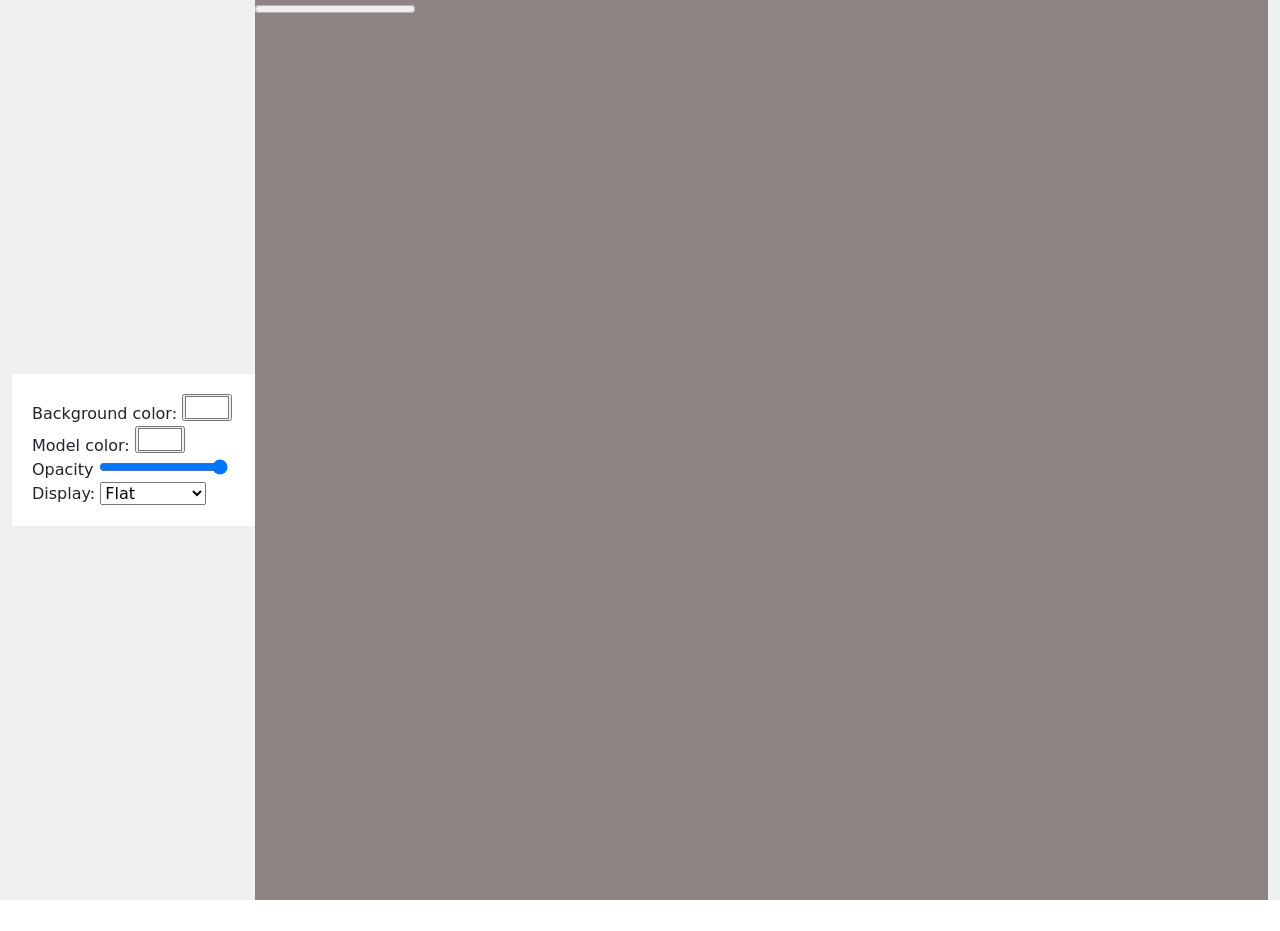
==== main.html @ c08c4cfe "first commit" ====
<!DOCTYPE html>
<html lang="en">
  <head>
    <meta charset="UTF-8" />
    <meta name="viewport" content="width=device-width, initial-scale=1.0" />
    <link rel="stylesheet" href="styles.css" />
    <title>3D Model</title>
    <link
      href="https://cdn.jsdelivr.net/npm/bootstrap@5.3.1/dist/css/bootstrap.min.css"
      rel="stylesheet"
    />
    <script src="https://cdn.jsdelivr.net/npm/bootstrap@5.3.1/dist/js/bootstrap.bundle.min.js"></script>
    <script>
      function load_prog(load_status, load_session) {
        var loaded = 0;
        var total = 0;

        //go over all models that are/were loaded
        Object.keys(load_status).forEach(function (model_id) {
          if (load_status[model_id].load_session == load_session) {
            //need to make sure we're on the last loading session (not counting previous loaded models)
            loaded += load_status[model_id].loaded;
            total += load_status[model_id].total;

            //set the relevant model's progress bar
          }
        });

        //set total progress bar
        document.getElementById("pbar").value = loaded / total;
      }
    </script>
  </head>
  <body>
    <div class="container">
      <div class="function-table">
        <div>
          <label>Background color:</label>
          <input
            type="color"
            value="#FFFFFF"
            id="background-color"
            name="background-color"
          />
        </div>

        <div>
          <label>Model color:</label>
          <input
            type="color"
            value="#FFFFFF"
            id="model-color"
            name="model-color"
          />
        </div>

        <div>
          <label>Opacity</label>
          <input type="range" min="0" max="100" value="100" id="opacity" />
        </div>

        <div>
          <label>Display:</label>
          <select id="displaySelect">
            <option value="flat" selected>Flat</option>
            <option value="smooth">Smooth</option>
            <option value="wireframe">Wireframe</option>
          </select>
        </div>
      </div>
      <div class="model-viewer">
        <div class="model-new hidden">ssss</div>
        <div class="text-overlay"></div>
        <progress id="pbar" value="0" max="1"></progress>
      </div>
    </div>

    <script src="stl_viewer.js"></script>

    <script>
      let modelID = 1;
      let stl_viewer = new StlViewer(document.querySelector(".model-viewer"), {
        on_model_mousedown: model_clicked,
        loading_progress_callback: load_prog,
      });

      function model_clicked(model_id) {
        stl_viewer.set_edges(modelID, false);
        modelID = model_id;
        console.log(modelID);
        stl_viewer.set_edges(modelID, true);
        textOverlayEl.textContent = `file name: ${stl_viewer.get_model_info(
          modelID
        )}`;
      }

      // stl_viewer.add_model({ id: 1, filename: "Bone_Dragon[30].stl" });
      // stl_viewer.add_model({ id: 2, filename: "eyeball.stl", x: 3 });

      const backgroundColorEl = document.getElementById("background-color");
      const modelColorEl = document.getElementById("model-color");
      const opacityEl = document.getElementById("opacity");
      const displaySelect = document.getElementById("displaySelect");
      const textOverlayEl = document.querySelector(".text-overlay");

      backgroundColorEl.addEventListener("input", function () {
        stl_viewer.set_bg_color(backgroundColorEl.value);
      });

      modelColorEl.addEventListener("input", function () {
        stl_viewer.set_color(modelID, modelColorEl.value);
      });

      opacityEl.addEventListener("input", () => {
        stl_viewer.set_opacity(modelID, opacityEl.value / 100);
      });

      displaySelect.addEventListener("change", function () {
        const selectedValue = displaySelect.value;
        stl_viewer.set_display(modelID, selectedValue);
        stl_viewer.set_on_model_mouseclick(log);
      });
    </script>
  </body>
</html>

<!-- <!DOCTYPE html>
<html>
  <head>
    <title>Viewstl Javascript Plugin - User file</title>
  </head>

  <style>
    body {
      text-align: center;
    }
  </style>

  <script></script>

  <body>
    <div
      id="stl_cont"
      style="
        width: 1200px;
        height: 600px;
        margin: 0 auto;
        border: 2px solid #000;
      "
    >
      ssssssssssssssssssssssssss
    </div>
    <button id="remove">Remove</button>
    <div class="slider-container">
      <input
        type="range"
        min="0"
        max="100"
        value="100"
        class="slider"
        id="mySlider"
      />
      <p>Value: <span id="sliderValue">50</span></p>
    </div>
    <input
      id="color3"
      type="color"
      value="#FAFEAB"
      onchange="$id('transparent3').checked=false;stl_viewer.set_color(, this.value);"
    />
    <script src="stl_viewer.min.js"></script>

    <script>
      var stl_viewer = new StlViewer(document.getElementById("stl_cont"), {});
      var removeBtn = document.getElementById("remove");

      const slider = document.getElementById("mySlider");
      const sliderValueDisplay = document.getElementById("sliderValue");

      stl_viewer.add_model({ id: 1, filename: "test.stl" });

      function yeh_mouse_down() {
        console.log("ok");
      }
      setTimeout(() => {
        stl_viewer.set_on_model_mousedown(yeh_mouse_down);
      }, 2000);

      slider.addEventListener("input", () => {
        const sliderValue = slider.value;
        stl_viewer.set_opacity(1, sliderValue / 100);
      });

      removeBtn.addEventListener("click", function () {
        stl_viewer.set_opacity(1, 0.5);
      });
    </script>

    <input type="file" onchange='stl_viewer.add_model({local_file:this.files[0]});' accept="*.*">
  </body>
</html> -->
---- styles.css ----
.container {
  display: flex;
  flex-direction: row;
  height: 100vh;
  min-width: 100%;
  background-color: #f0f0f0; /* Màu nền cho container */
  /* justify-content: center;  */
  align-items: center; /* Canh giữa theo chiều dọc */
}

.model-viewer {
  flex: 5;
  height: 100%;
  background-color: #8e8383; /* Màu nền cho model-viewer */
}

.function-table {
  flex: 1;
  background-color: #fff; /* Màu nền cho function-table */
  padding: 20px; /* Khoảng cách nội dung bên trong */
}

.text-overlay {
  /* Đặt các thuộc tính CSS cho lớp chứa văn bản */
  position: absolute;
  bottom: 10px; /* Điều chỉnh vị trí bottom để giữ văn bản dưới cùng */
  right: 10px; /* Điều chỉnh vị trí left theo yêu cầu của bạn */
  color: rgb(0, 0, 0); /* Màu chữ */
  font-size: 16px; /* Kích thước chữ */
  background-color: rgba(0, 0, 0, 0); /* Màu nền văn bản với độ trong suốt */
  padding: 5px; /* Khoảng cách lề bên trong văn bản và viền */
}

.model-new {
  height: 100%;
  width: 100%;
  position: absolute;
  background-color: aqua;
}

.hidden {
  display: none;
}
/* progress {
  display: block;
  margin: 0 auto 10px auto;
  width: 60%;
} */
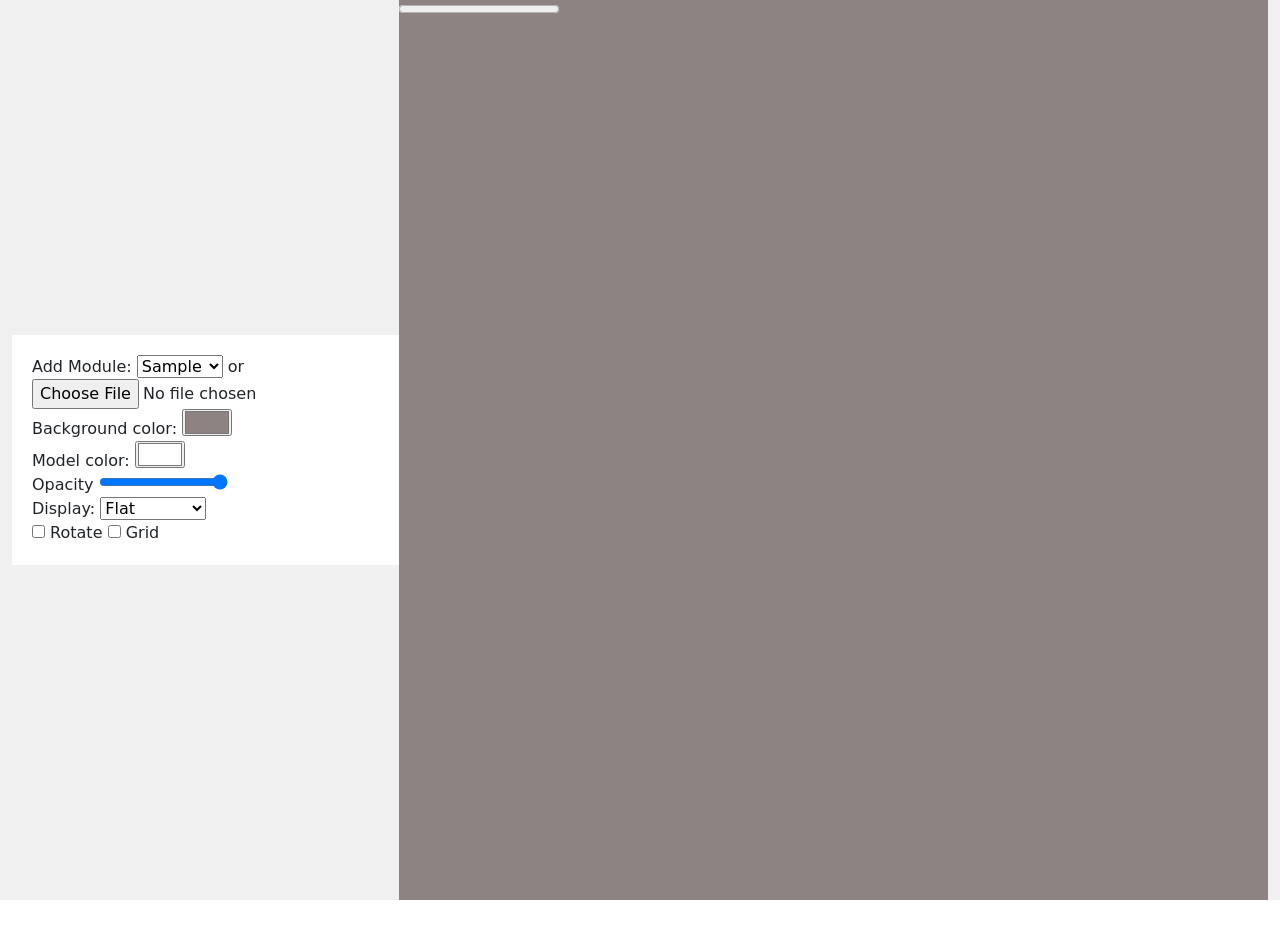
==== commit f1f040e3: "v2" ====
--- a/main.html
+++ b/main.html
@@ -12,22 +12,12 @@
     <script src="https://cdn.jsdelivr.net/npm/bootstrap@5.3.1/dist/js/bootstrap.bundle.min.js"></script>
     <script>
       function load_prog(load_status, load_session) {
-        var loaded = 0;
-        var total = 0;
-
-        //go over all models that are/were loaded
         Object.keys(load_status).forEach(function (model_id) {
-          if (load_status[model_id].load_session == load_session) {
-            //need to make sure we're on the last loading session (not counting previous loaded models)
-            loaded += load_status[model_id].loaded;
-            total += load_status[model_id].total;
-
-            //set the relevant model's progress bar
-          }
+          document.getElementById("pbar").value =
+            load_status[model_id].loaded / load_status[model_id].total;
+          console.log(model_id);
         });
-
-        //set total progress bar
-        document.getElementById("pbar").value = loaded / total;
+        console.log(load_status);
       }
     </script>
   </head>
@@ -35,10 +25,26 @@
     <div class="container">
       <div class="function-table">
         <div>
+          <label>Add Module:</label>
+          <select id="modelSelect">
+            <option value="" selected>Sample</option>
+            <option value="model-1.stl">Model 1</option>
+            <option value="model-2.stl">Model 2</option>
+            <option value="model-3.stl">Model 3</option>
+          </select>
+          <label>or</label>
+
+          <input
+            type="file"
+            onchange="reset(); stl_viewer.add_model({id:modelID, local_file:this.files[0]});"
+            accept="*.*"
+          />
+        </div>
+        <div>
           <label>Background color:</label>
           <input
             type="color"
-            value="#FFFFFF"
+            value="#8e8383"
             id="background-color"
             name="background-color"
           />
@@ -67,6 +73,13 @@
             <option value="wireframe">Wireframe</option>
           </select>
         </div>
+
+        <div>
+          <input type="checkbox" id="rotate" />
+          <label for="">Rotate</label>
+          <input type="checkbox" id="grid" />
+          <label for="">Grid</label>
+        </div>
       </div>
       <div class="model-viewer">
         <div class="model-new hidden">ssss</div>
@@ -79,29 +92,38 @@
 
     <script>
       let modelID = 1;
-      let stl_viewer = new StlViewer(document.querySelector(".model-viewer"), {
+
+      const modelViewerEl = document.querySelector(".model-viewer");
+      const modelSelectEl = document.getElementById("modelSelect");
+      const backgroundColorEl = document.getElementById("background-color");
+      const modelColorEl = document.getElementById("model-color");
+      const opacityEl = document.getElementById("opacity");
+      const displaySelectEl = document.getElementById("displaySelect");
+      const textOverlayEl = document.querySelector(".text-overlay");
+      const rotateEl = document.getElementById(rotate);
+      const gridEl = document.getElementById(grid);
+
+      let stl_viewer = new StlViewer(modelViewerEl, {
+        controls: 1,
+        auto_rotate: true,
         on_model_mousedown: model_clicked,
+        on_model_drop: reset,
         loading_progress_callback: load_prog,
       });
 
-      function model_clicked(model_id) {
-        stl_viewer.set_edges(modelID, false);
-        modelID = model_id;
-        console.log(modelID);
-        stl_viewer.set_edges(modelID, true);
-        textOverlayEl.textContent = `file name: ${stl_viewer.get_model_info(
-          modelID
-        )}`;
-      }
+      // stl_viewer.add_model({ id: 1, filename: "Bone_Dragon[30].stl" });
 
-      // stl_viewer.add_model({ id: 1, filename: "Bone_Dragon[30].stl" });
-      // stl_viewer.add_model({ id: 2, filename: "eyeball.stl", x: 3 });
+      modelSelectEl.addEventListener("change", function () {
+        if (modelSelectEl.value === "") {
+        } else {
+          reset();
 
-      const backgroundColorEl = document.getElementById("background-color");
-      const modelColorEl = document.getElementById("model-color");
-      const opacityEl = document.getElementById("opacity");
-      const displaySelect = document.getElementById("displaySelect");
-      const textOverlayEl = document.querySelector(".text-overlay");
+          stl_viewer.add_model({
+            id: modelID,
+            filename: `Models/${modelSelect.value}`,
+          });
+        }
+      });
 
       backgroundColorEl.addEventListener("input", function () {
         stl_viewer.set_bg_color(backgroundColorEl.value);
@@ -115,87 +137,42 @@
         stl_viewer.set_opacity(modelID, opacityEl.value / 100);
       });
 
-      displaySelect.addEventListener("change", function () {
+      displaySelectEl.addEventListener("change", function () {
         const selectedValue = displaySelect.value;
         stl_viewer.set_display(modelID, selectedValue);
-        stl_viewer.set_on_model_mouseclick(log);
       });
+
+      rotate.addEventListener("change", function () {
+        if (rotate.checked) {
+          stl_viewer.animate_model(modelID, {
+            delta: { rotationy: 1, msec: 6000, loop: true },
+          });
+        } else {
+          stl_viewer.animate_model(modelID, null);
+        }
+      });
+
+      grid.addEventListener("change", function () {
+        grid.checked ? stl_viewer.set_grid(true) : stl_viewer.set_grid(false);
+      });
+      // FUNCTION
+      function model_clicked(model_id) {
+        stl_viewer.set_edges(modelID, false);
+        modelID = model_id;
+        console.log(modelID);
+        stl_viewer.set_edges(modelID, true);
+        textOverlayEl.textContent = `file name: ${stl_viewer.get_model_info(
+          modelID
+        )}`;
+      }
+
+      function reset() {
+        stl_viewer.clean();
+        modelColorEl.value = "#FFFFFF";
+        opacityEl.value = 100;
+        displaySelectEl.value = "flat";
+        rotate.checked = false;
+      }
     </script>
   </body>
 </html>
-
-<!-- <!DOCTYPE html>
-<html>
-  <head>
-    <title>Viewstl Javascript Plugin - User file</title>
-  </head>
-
-  <style>
-    body {
-      text-align: center;
-    }
-  </style>
-
-  <script></script>
-
-  <body>
-    <div
-      id="stl_cont"
-      style="
-        width: 1200px;
-        height: 600px;
-        margin: 0 auto;
-        border: 2px solid #000;
-      "
-    >
-      ssssssssssssssssssssssssss
-    </div>
-    <button id="remove">Remove</button>
-    <div class="slider-container">
-      <input
-        type="range"
-        min="0"
-        max="100"
-        value="100"
-        class="slider"
-        id="mySlider"
-      />
-      <p>Value: <span id="sliderValue">50</span></p>
-    </div>
-    <input
-      id="color3"
-      type="color"
-      value="#FAFEAB"
-      onchange="$id('transparent3').checked=false;stl_viewer.set_color(, this.value);"
-    />
-    <script src="stl_viewer.min.js"></script>
-
-    <script>
-      var stl_viewer = new StlViewer(document.getElementById("stl_cont"), {});
-      var removeBtn = document.getElementById("remove");
-
-      const slider = document.getElementById("mySlider");
-      const sliderValueDisplay = document.getElementById("sliderValue");
-
-      stl_viewer.add_model({ id: 1, filename: "test.stl" });
-
-      function yeh_mouse_down() {
-        console.log("ok");
-      }
-      setTimeout(() => {
-        stl_viewer.set_on_model_mousedown(yeh_mouse_down);
-      }, 2000);
-
-      slider.addEventListener("input", () => {
-        const sliderValue = slider.value;
-        stl_viewer.set_opacity(1, sliderValue / 100);
-      });
-
-      removeBtn.addEventListener("click", function () {
-        stl_viewer.set_opacity(1, 0.5);
-      });
-    </script>
-
-    <input type="file" onchange='stl_viewer.add_model({local_file:this.files[0]});' accept="*.*">
-  </body>
-</html> -->
--- a/styles.css
+++ b/styles.css
@@ -46,3 +46,12 @@
   margin: 0 auto 10px auto;
   width: 60%;
 } */
+
+select,
+input:hover {
+  cursor: pointer;
+}
+
+.model-viewer:hover {
+  cursor: grab;
+}
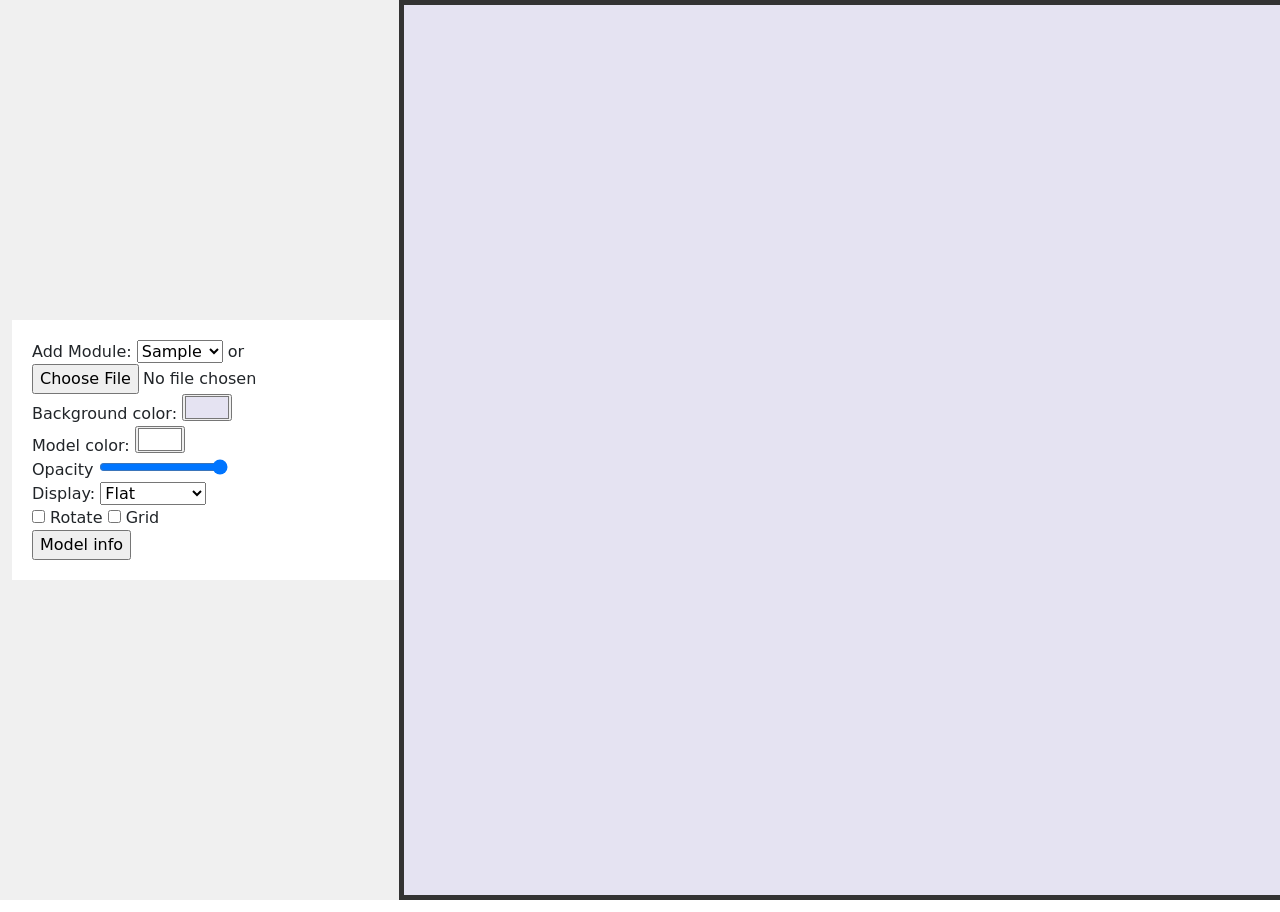
==== commit 455dba00: "v3" ====
--- a/main.html
+++ b/main.html
@@ -11,13 +11,16 @@
     />
     <script src="https://cdn.jsdelivr.net/npm/bootstrap@5.3.1/dist/js/bootstrap.bundle.min.js"></script>
     <script>
+      function modelLoaded(modelID) {
+        document.getElementById("pbar").classList.add("hidden");
+      }
+
       function load_prog(load_status, load_session) {
+        document.getElementById("pbar").classList.remove("hidden");
         Object.keys(load_status).forEach(function (model_id) {
           document.getElementById("pbar").value =
             load_status[model_id].loaded / load_status[model_id].total;
-          console.log(model_id);
         });
-        console.log(load_status);
       }
     </script>
   </head>
@@ -31,6 +34,8 @@
             <option value="model-1.stl">Model 1</option>
             <option value="model-2.stl">Model 2</option>
             <option value="model-3.stl">Model 3</option>
+            <option value="model-4.stl">Model 4</option>
+            <option value="model-5.stl">Model 5</option>
           </select>
           <label>or</label>
 
@@ -44,7 +49,7 @@
           <label>Background color:</label>
           <input
             type="color"
-            value="#8e8383"
+            value="#e5e3f2"
             id="background-color"
             name="background-color"
           />
@@ -80,11 +85,17 @@
           <input type="checkbox" id="grid" />
           <label for="">Grid</label>
         </div>
+
+        <div>
+          <input
+            type="button"
+            value="Model info"
+            onclick="alert( JSON.stringify(stl_viewer.get_model_info(modelID)) );"
+          />
+        </div>
       </div>
       <div class="model-viewer">
-        <div class="model-new hidden">ssss</div>
-        <div class="text-overlay"></div>
-        <progress id="pbar" value="0" max="1"></progress>
+        <progress class="hidden" id="pbar" value="0" max="1"></progress>
       </div>
     </div>
 
@@ -99,7 +110,6 @@
       const modelColorEl = document.getElementById("model-color");
       const opacityEl = document.getElementById("opacity");
       const displaySelectEl = document.getElementById("displaySelect");
-      const textOverlayEl = document.querySelector(".text-overlay");
       const rotateEl = document.getElementById(rotate);
       const gridEl = document.getElementById(grid);
 
@@ -109,6 +119,7 @@
         on_model_mousedown: model_clicked,
         on_model_drop: reset,
         loading_progress_callback: load_prog,
+        model_loaded_callback: modelLoaded,
       });
 
       // stl_viewer.add_model({ id: 1, filename: "Bone_Dragon[30].stl" });
@@ -145,7 +156,7 @@
       rotate.addEventListener("change", function () {
         if (rotate.checked) {
           stl_viewer.animate_model(modelID, {
-            delta: { rotationy: 1, msec: 6000, loop: true },
+            delta: { rotationy: 1, msec: 3000, loop: true },
           });
         } else {
           stl_viewer.animate_model(modelID, null);
@@ -155,6 +166,7 @@
       grid.addEventListener("change", function () {
         grid.checked ? stl_viewer.set_grid(true) : stl_viewer.set_grid(false);
       });
+
       // FUNCTION
       function model_clicked(model_id) {
         stl_viewer.set_edges(modelID, false);
--- a/styles.css
+++ b/styles.css
@@ -11,7 +11,8 @@
 .model-viewer {
   flex: 5;
   height: 100%;
-  background-color: #8e8383; /* Màu nền cho model-viewer */
+  background-color: #e5e3f2; /* Màu nền cho model-viewer */
+  border: 5px solid #333;
 }
 
 .function-table {
@@ -20,32 +21,13 @@
   padding: 20px; /* Khoảng cách nội dung bên trong */
 }
 
-.text-overlay {
-  /* Đặt các thuộc tính CSS cho lớp chứa văn bản */
-  position: absolute;
-  bottom: 10px; /* Điều chỉnh vị trí bottom để giữ văn bản dưới cùng */
-  right: 10px; /* Điều chỉnh vị trí left theo yêu cầu của bạn */
-  color: rgb(0, 0, 0); /* Màu chữ */
-  font-size: 16px; /* Kích thước chữ */
-  background-color: rgba(0, 0, 0, 0); /* Màu nền văn bản với độ trong suốt */
-  padding: 5px; /* Khoảng cách lề bên trong văn bản và viền */
-}
-
-.model-new {
-  height: 100%;
-  width: 100%;
-  position: absolute;
-  background-color: aqua;
-}
-
 .hidden {
   display: none;
 }
-/* progress {
+progress {
   display: block;
-  margin: 0 auto 10px auto;
-  width: 60%;
-} */
+  width: 100%;
+}
 
 select,
 input:hover {
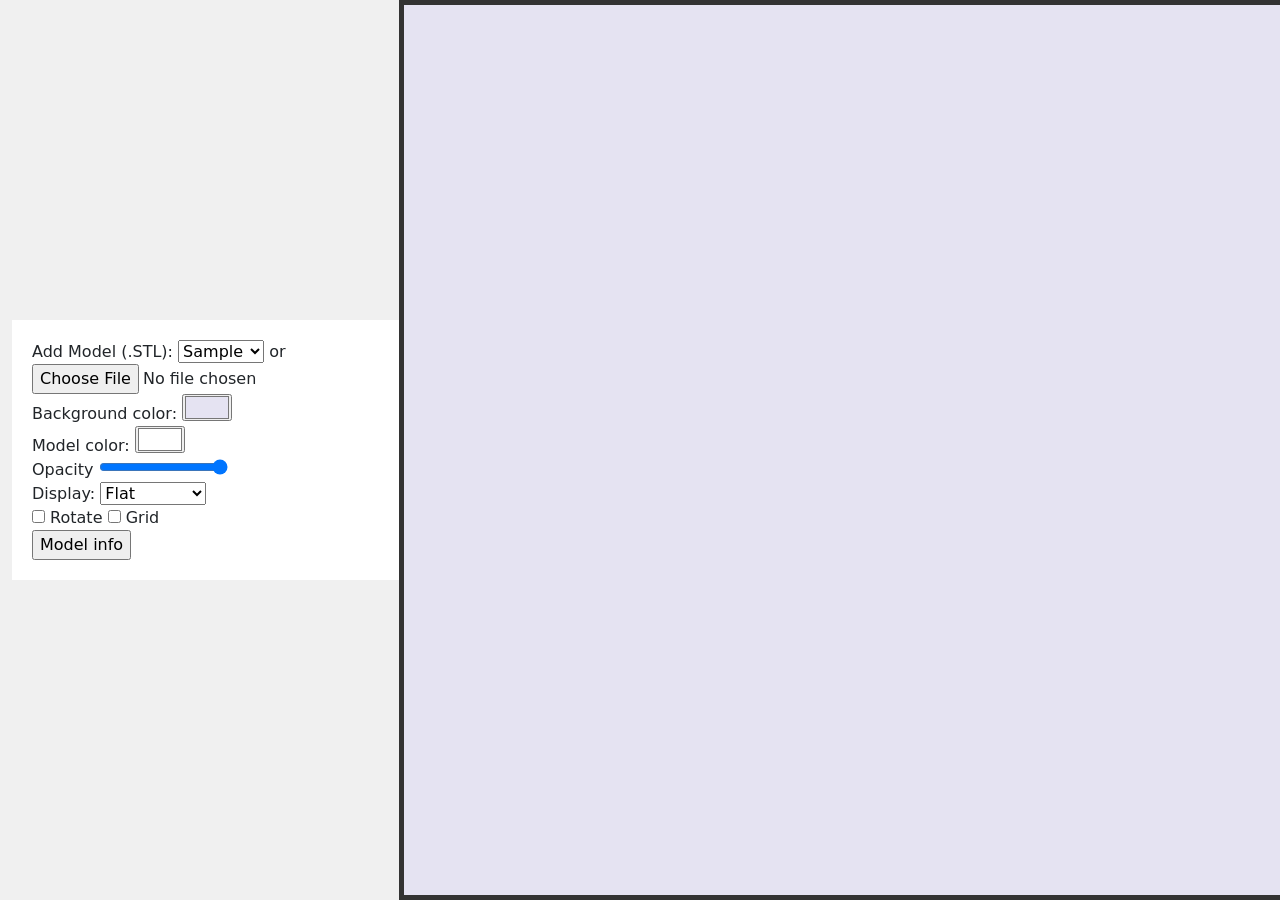
==== commit 05ebfe02: "v3" ====
--- a/main.html
+++ b/main.html
@@ -28,7 +28,7 @@
     <div class="container">
       <div class="function-table">
         <div>
-          <label>Add Module:</label>
+          <label>Add Model (.STL):</label>
           <select id="modelSelect">
             <option value="" selected>Sample</option>
             <option value="model-1.stl">Model 1</option>
